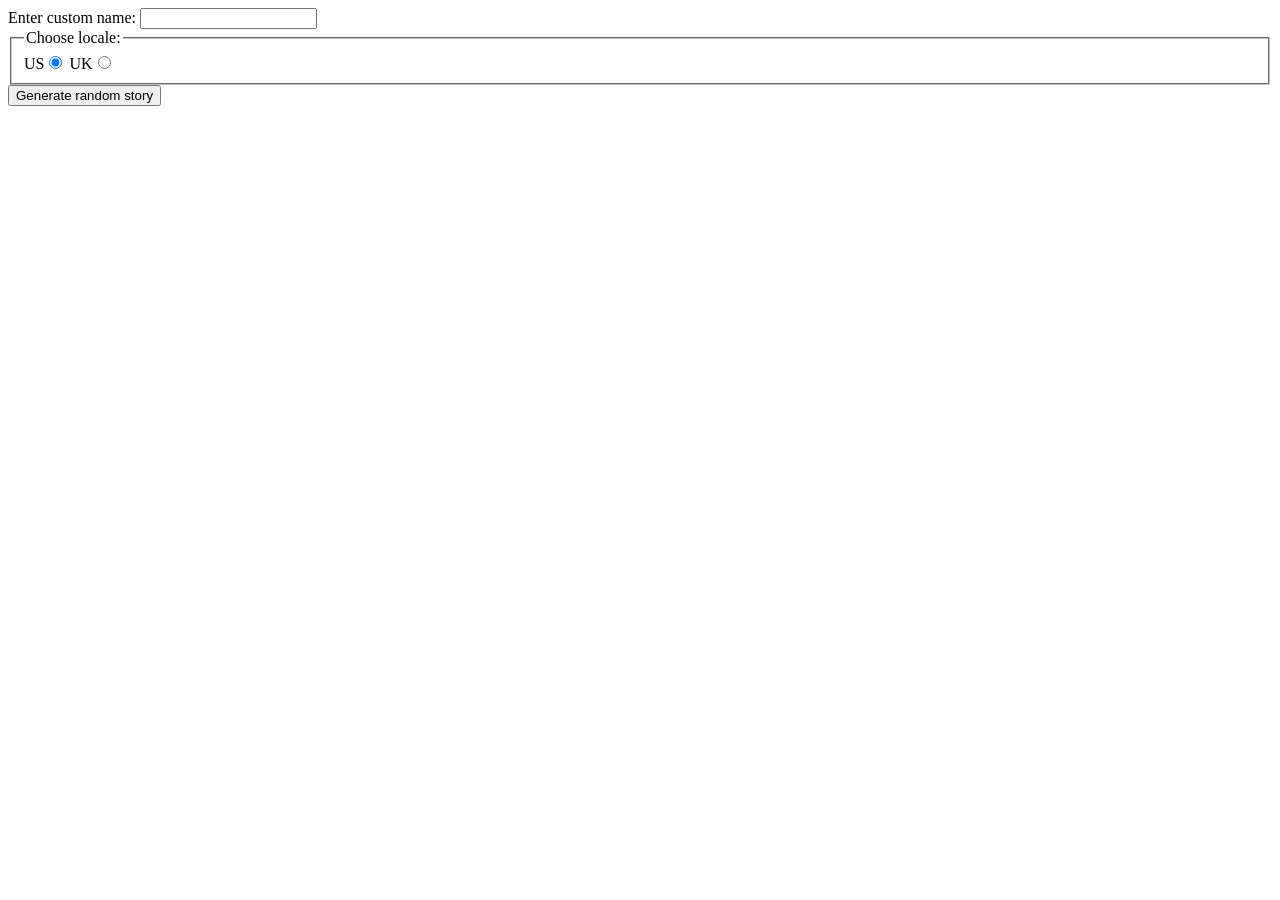
==== ica/ICA_11/ica11.html @ ed95e641 "ica 11 start" ====
<!DOCTYPE html>
<html lang="en">
<head>
    <meta charset="UTF-8">
    <meta name="viewport" content="width=device-width, initial-scale=1.0">
    <title>ICA 11</title>
</head>
<body>
    
</body>
</html>

<div>
  <label for="custom-name">Enter custom name:</label>
  <input id="custom-name" type="text" placeholder="" />
</div>
<fieldset>
  <legend>Choose locale:</legend>
  <label for="us">US</label
  ><input id="us" type="radio" name="uk-us" value="us" checked />
  <label for="uk">UK</label
  ><input id="uk" type="radio" name="uk-us" value="uk" />
</fieldset>
<div>
  <button class="generate">Generate random story</button>
</div>
<!-- Thanks a lot to Willy Aguirre for his help with the code for this assessment -->
<p class="story"></p>
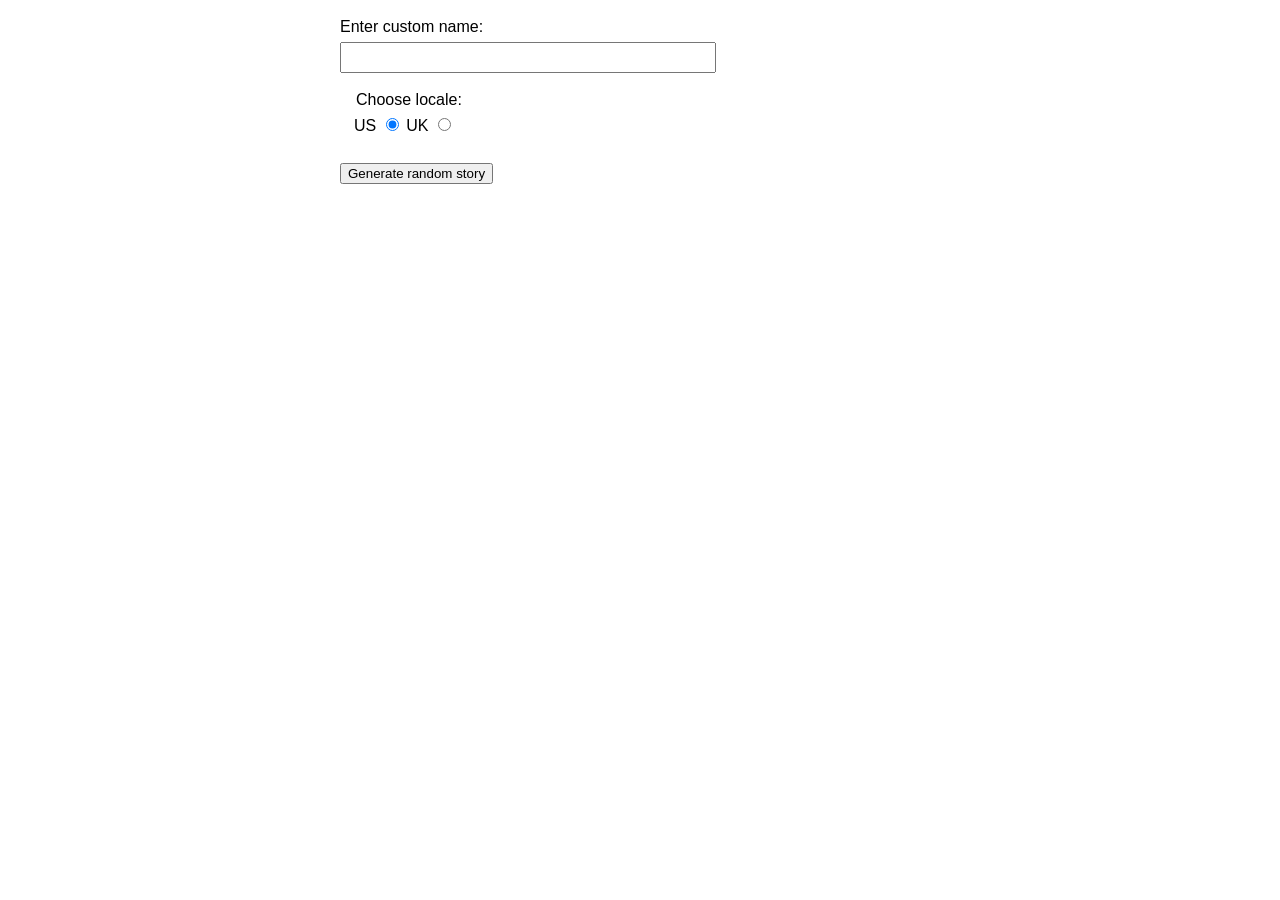
==== commit 84505efc: "ica 11" ====
--- a/ica/ICA_11/ica11.html
+++ b/ica/ICA_11/ica11.html
@@ -4,25 +4,26 @@
     <meta charset="UTF-8">
     <meta name="viewport" content="width=device-width, initial-scale=1.0">
     <title>ICA 11</title>
+    <link rel="stylesheet" href="ica11.css">
+    <script src="ica11.js" defer></script>
 </head>
 <body>
-    
-</body>
-</html>
-
-<div>
+    <div>
   <label for="custom-name">Enter custom name:</label>
   <input id="custom-name" type="text" placeholder="" />
 </div>
 <fieldset>
   <legend>Choose locale:</legend>
-  <label for="us">US</label
-  ><input id="us" type="radio" name="uk-us" value="us" checked />
-  <label for="uk">UK</label
-  ><input id="uk" type="radio" name="uk-us" value="uk" />
+  <label for="us">US</label>
+  <input id="us" type="radio" name="uk-us" value="us" checked />
+  <label for="uk">UK</label>
+  <input id="uk" type="radio" name="uk-us" value="uk" />
 </fieldset>
 <div>
   <button class="generate">Generate random story</button>
 </div>
 <!-- Thanks a lot to Willy Aguirre for his help with the code for this assessment -->
-<p class="story"></p>+<p class="story"></p>
+
+</body>
+</html>
--- a/ica/ICA_11/ica11.css
+++ b/ica/ICA_11/ica11.css
@@ -0,0 +1,36 @@
+body {
+  font: 1.5em;
+  margin: auto;
+  width: 600px;
+  font-family: 'Segoe UI', Tahoma, Geneva, Verdana, sans-serif;
+}
+
+fieldset {
+  border: 0;
+  border-color: #27bda4;
+}
+
+fieldset,
+legend {
+  padding: 0.5;
+  margin: 0.5;
+}
+
+input[type="text"] {
+  margin-top: 6px;
+  padding: 6px;
+  width: 60%;
+  display: block;
+}
+
+div,
+fieldset {
+  margin-top: 18px;
+}
+
+p {
+  margin-top: 11px;
+  background: #27bda4;
+  padding: 22px;
+  visibility: hidden;
+}
